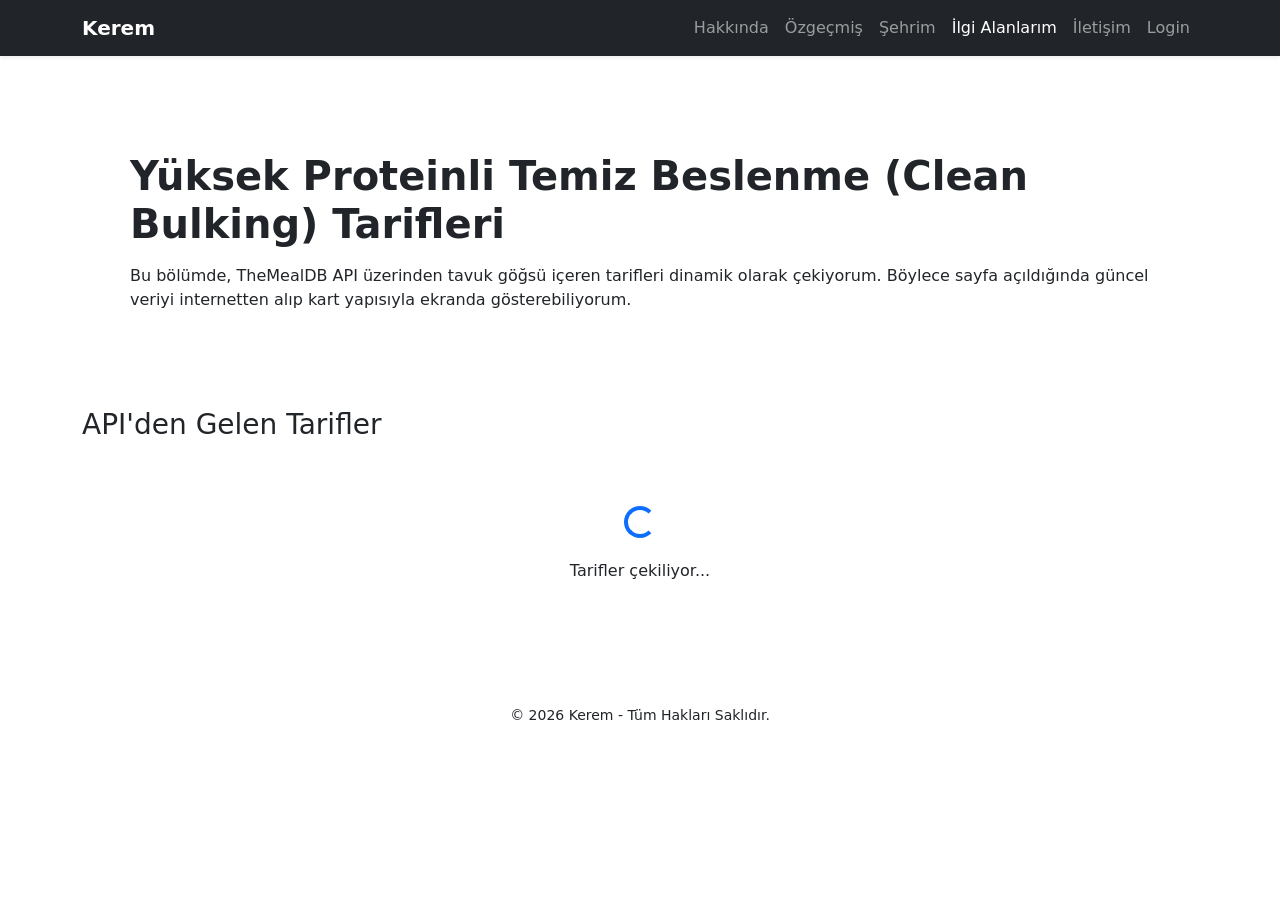
==== ilgi-alanlarim.html @ a5026dc8 "İçerik sayfaları (Şehrim & İlgi Alanları) projeye dahil edildi" ====
<!DOCTYPE html>
<html lang="tr">
<head>
  <meta charset="UTF-8" />
  <meta name="viewport" content="width=device-width, initial-scale=1.0" />
  <title>Kerem | İlgi Alanlarım</title>

  <link
    href="https://cdn.jsdelivr.net/npm/bootstrap@5.3.3/dist/css/bootstrap.min.css"
    rel="stylesheet"
    integrity="sha384-QWTKZyjpPEjISv5WaRU9OFeRpok6YctnYmDr5pNlyT2bRjXh0JMhjY6hW+ALEwIH"
    crossorigin="anonymous"
  />
  <link rel="stylesheet" href="css/style.css" />
</head>
<body>
  <header>
    <nav class="navbar navbar-expand-lg navbar-dark bg-dark shadow-sm">
      <div class="container">
        <a class="navbar-brand fw-bold" href="index.html">Kerem</a>
        <button
          class="navbar-toggler"
          type="button"
          data-bs-toggle="collapse"
          data-bs-target="#mainNavbar"
          aria-controls="mainNavbar"
          aria-expanded="false"
          aria-label="Menüyü Aç/Kapat"
        >
          <span class="navbar-toggler-icon"></span>
        </button>

        <div class="collapse navbar-collapse" id="mainNavbar">
          <ul class="navbar-nav flex-column flex-lg-row ms-auto mb-2 mb-lg-0">
            <li class="nav-item"><a class="nav-link" href="index.html">Hakkında</a></li>
            <li class="nav-item"><a class="nav-link" href="ozgecmis.html">Özgeçmiş</a></li>
            <li class="nav-item"><a class="nav-link" href="sehrim.html">Şehrim</a></li>
            <li class="nav-item"><a class="nav-link active" aria-current="page" href="ilgi-alanlarim.html">İlgi Alanlarım</a></li>
            <li class="nav-item"><a class="nav-link" href="iletisim.html">İletişim</a></li>
            <li class="nav-item"><a class="nav-link" href="login.html">Login</a></li>
          </ul>
        </div>
      </div>
    </nav>
  </header>

  <main class="container my-4 my-md-5">
    <section class="hero-section p-4 p-md-5 mb-4 mb-md-5">
      <h1 class="display-6 fw-bold mb-3">Yüksek Proteinli Temiz Beslenme (Clean Bulking) Tarifleri</h1>
      <p class="mb-0">
        Bu bölümde, TheMealDB API üzerinden tavuk göğsü içeren tarifleri dinamik olarak çekiyorum.
        Böylece sayfa açıldığında güncel veriyi internetten alıp kart yapısıyla ekranda gösterebiliyorum.
      </p>
    </section>

    <section aria-labelledby="recipe-list-title">
      <h2 id="recipe-list-title" class="section-title h3 mb-3">API'den Gelen Tarifler</h2>

      <div id="loadingState" class="text-center py-5">
        <div class="spinner-border text-primary mb-3" role="status" aria-hidden="true"></div>
        <p class="custom-muted mb-0">Tarifler çekiliyor...</p>
      </div>

      <div id="errorState" class="alert alert-danger d-none" role="alert">
        Tarifler yüklenirken bir sorun oluştu. Lütfen daha sonra tekrar deneyin.
      </div>

      <div id="mealGrid" class="row g-4 d-none" aria-live="polite"></div>
    </section>
  </main>

  <footer class="py-4 mt-5">
    <div class="container text-center">
      <small>&copy; 2026 Kerem - Tüm Hakları Saklıdır.</small>
    </div>
  </footer>

  <div class="modal fade" id="recipeModal" tabindex="-1" aria-labelledby="recipeModalLabel" aria-hidden="true">
    <div class="modal-dialog modal-dialog-scrollable">
      <div class="modal-content">
        <div class="modal-header">
          <h2 class="modal-title fs-5" id="recipeModalLabel">Tarif Detayı</h2>
          <button type="button" class="btn-close" data-bs-dismiss="modal" aria-label="Kapat"></button>
        </div>
        <div class="modal-body" id="recipeModalBody">
          Tarif detayı burada görüntülenecek.
        </div>
        <div class="modal-footer">
          <a
            id="recipeYoutubeBtn"
            class="btn btn-danger d-none"
            href="#"
            target="_blank"
            rel="noopener noreferrer"
          >
            YouTube'da İzle
          </a>
          <button type="button" class="btn btn-secondary" data-bs-dismiss="modal">Kapat</button>
        </div>
      </div>
    </div>
  </div>

  <script
    src="https://cdn.jsdelivr.net/npm/bootstrap@5.3.3/dist/js/bootstrap.bundle.min.js"
    integrity="sha384-YvpcrYf0tY3lHB60NNkmXc5s9fDVZLESaAA55NDzOxhy9GkcIdslK1eN7N6jIeHz"
    crossorigin="anonymous"
  ></script>
  <script src="js/main.js"></script>
</body>
</html>
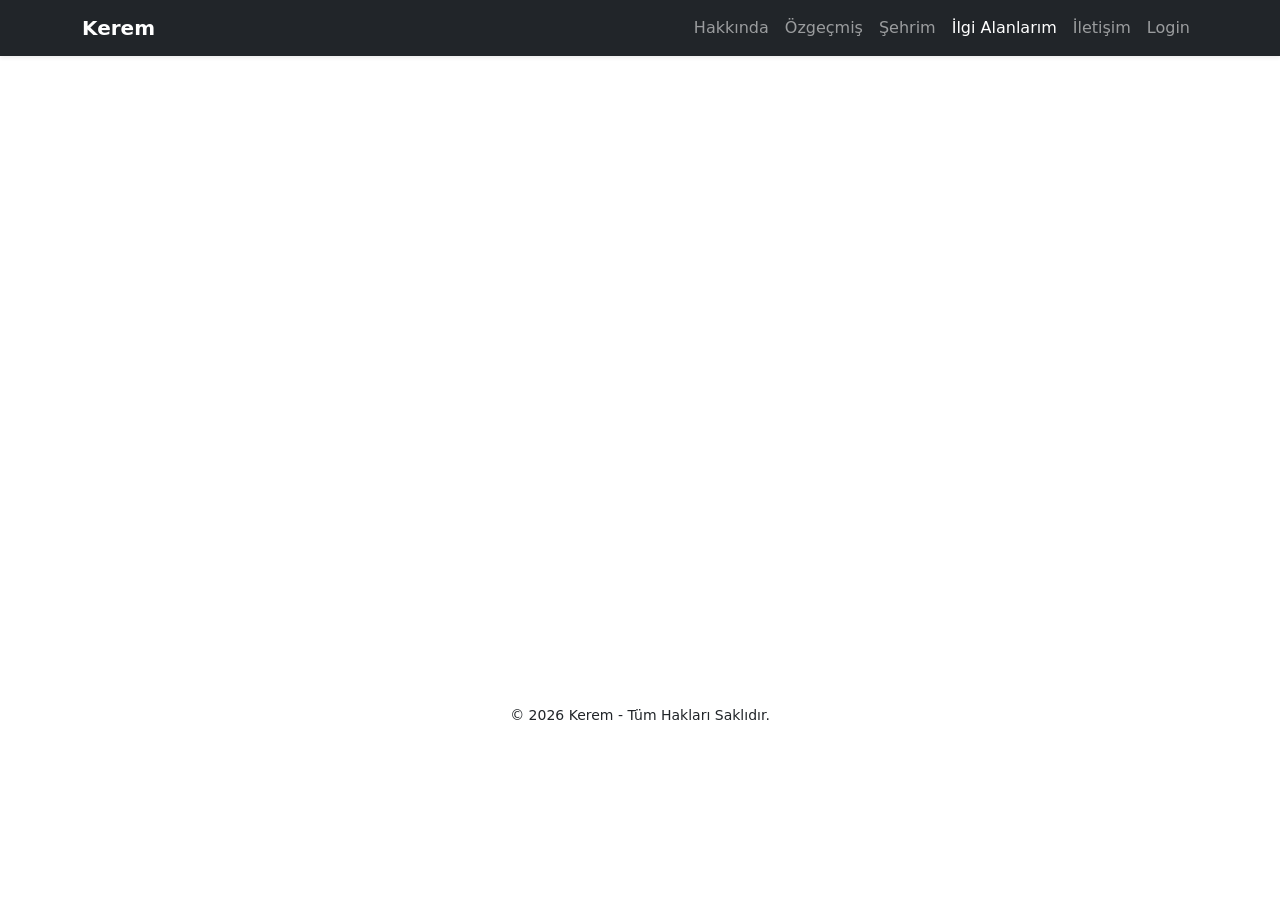
==== commit ebc44902: "İlgi alanlarım kısmı eklendi" ====
--- a/ilgi-alanlarim.html
+++ b/ilgi-alanlarim.html
@@ -11,6 +11,7 @@
     integrity="sha384-QWTKZyjpPEjISv5WaRU9OFeRpok6YctnYmDr5pNlyT2bRjXh0JMhjY6hW+ALEwIH"
     crossorigin="anonymous"
   />
+  <link rel="stylesheet" href="https://unpkg.com/aos@2.3.4/dist/aos.css" />
   <link rel="stylesheet" href="css/style.css" />
 </head>
 <body>
@@ -45,7 +46,7 @@
   </header>
 
   <main class="container my-4 my-md-5">
-    <section class="hero-section p-4 p-md-5 mb-4 mb-md-5">
+    <section class="hero-section p-4 p-md-5 mb-4 mb-md-5" data-aos="fade-up">
       <h1 class="display-6 fw-bold mb-3">Yüksek Proteinli Temiz Beslenme (Clean Bulking) Tarifleri</h1>
       <p class="mb-0">
         Bu bölümde, TheMealDB API üzerinden tavuk göğsü içeren tarifleri dinamik olarak çekiyorum.
@@ -53,7 +54,7 @@
       </p>
     </section>
 
-    <section aria-labelledby="recipe-list-title">
+    <section aria-labelledby="recipe-list-title" data-aos="fade-up">
       <h2 id="recipe-list-title" class="section-title h3 mb-3">API'den Gelen Tarifler</h2>
 
       <div id="loadingState" class="text-center py-5">
@@ -106,6 +107,7 @@
     integrity="sha384-YvpcrYf0tY3lHB60NNkmXc5s9fDVZLESaAA55NDzOxhy9GkcIdslK1eN7N6jIeHz"
     crossorigin="anonymous"
   ></script>
+  <script src="https://unpkg.com/aos@2.3.4/dist/aos.js"></script>
   <script src="js/main.js"></script>
 </body>
 </html>
